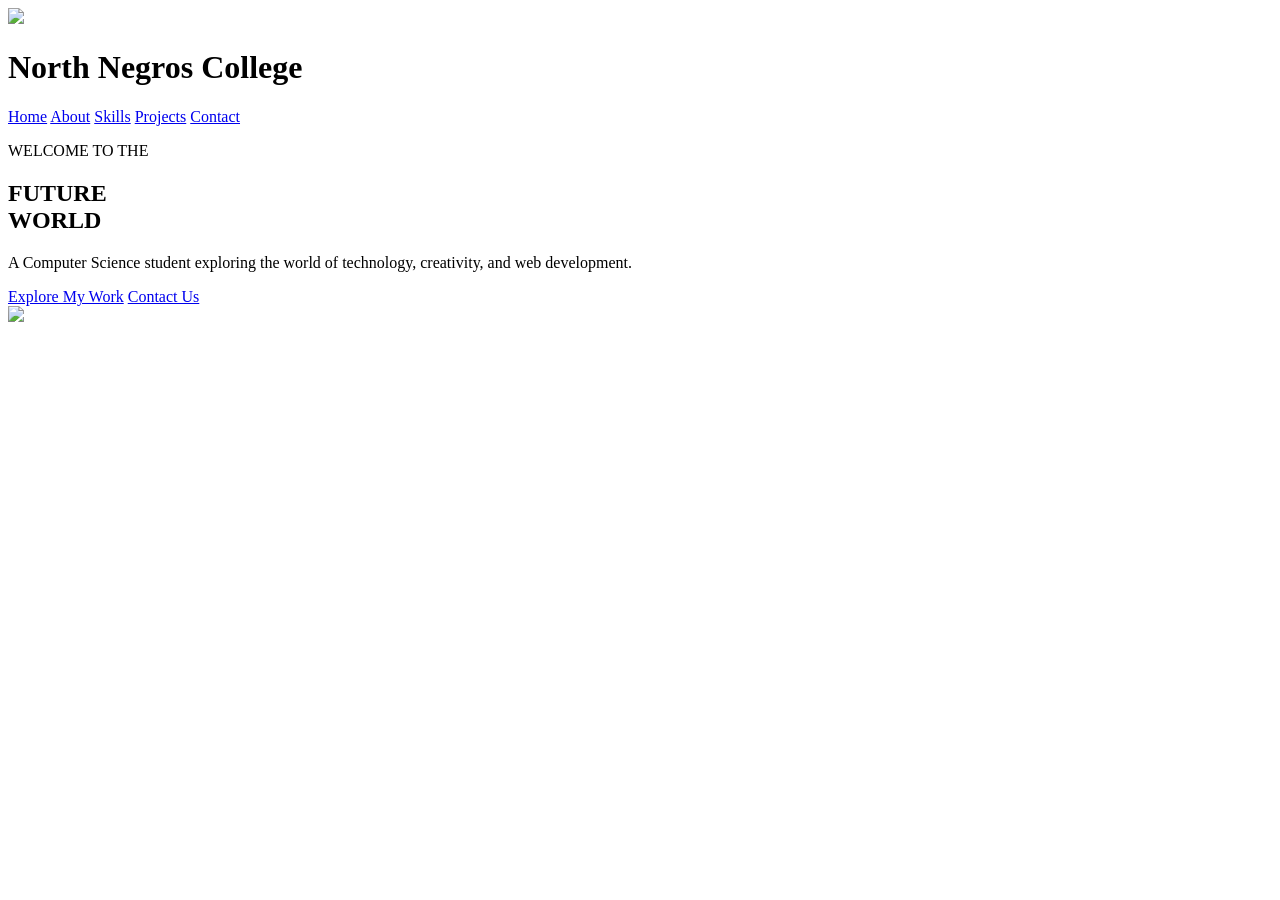
==== index.html @ 6957d8ed "Add files via upload" ====
<!DOCTYPE html>
<html lang="en">
<head>
    <meta charset="UTF-8">
    <meta name="viewport" content="width=device-width, initial-scale=1.0">
    <title>BSCS |The Future is Coded</title>
    <link rel="preconnect" href="https://fonts.googleapis.com">
    <link rel="preconnect" href="https://fonts.gstatic.com" crossorigin>
    <link rel="stylesheet" href="https://fonts.googleapis.com/css2?family=Orbitron:wght@500;600;700;800&family=Poppins:wght@300;400;500;600;700&display=swap">
    <link rel="stylesheet" href="style.css">
    <link rel="icon" type="images/nnc.jpg" href="images/nnc.jpg">
</head>

<body>


    <header class="navbar">
        
    <img src="images/nnc.jpg" class="logo">

        <h1 class="slogo">North Negros College</h1>

        <nav>
            <a href="index.html">Home</a>
            <a href="about.html">About</a>
            <a href="skills.html">Skills</a>
            <a href="projects.html">Projects</a>
            <a href="contact.html">Contact</a>
        </nav>
    </header>


    
    <section id="home" class="hero">

        <div class="hero-content">
            <p class="small-title">WELCOME TO THE</p>

            <h1>
                FUTURE<br>
                <span>WORLD</span>
            </h1>

            <p class="description">
                A Computer Science student exploring the world of
                technology, creativity, and web development.
            </p>

            <div class="hero-buttons">
                <a href="projects.html" class="btn primary">Explore My Work</a>
                <a href="contact.html#contact" class="btn secondary">Contact Us</a>
            </div>
        </div>

        <div class="hero-visual">
            <div class="glow-circle"></div>

            <div class="code-card">
                <div class="dots">
                    <img src="images/mmm.jpg" class="movingpic">
                </div>
            </div>
        </div>

    </section>

</body>

</html>
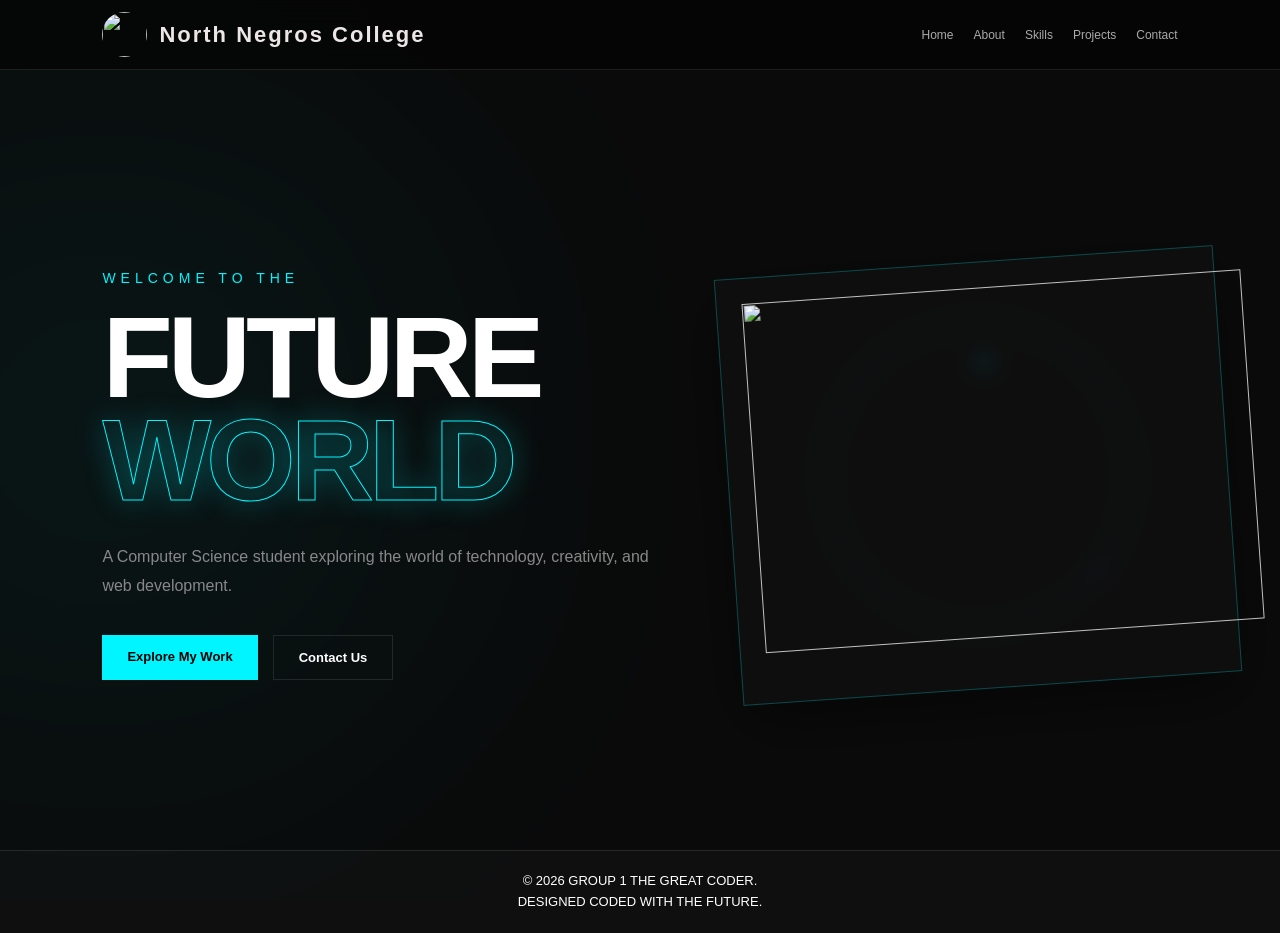
==== commit 1c2c7001: "Add files via upload" ====
--- a/index.html
+++ b/index.html
@@ -57,13 +57,16 @@
 
             <div class="code-card">
                 <div class="dots">
-                    <img src="images/mmm.jpg" class="movingpic">
+                    <img src="images/abt.webp" class="movingpic">	
                 </div>
             </div>
         </div>
 
     </section>
-
+<footer>
+    <p>© 2026 GROUP 1 THE GREAT CODER.</p>
+    <p>DESIGNED CODED WITH THE FUTURE.</p>
+</footer>
 </body>
 
 </html>
--- a/style.css
+++ b/style.css
@@ -0,0 +1,857 @@
+* {
+    margin: 0;
+    padding: 0;
+    box-sizing: border-box;
+}
+
+html {
+    scroll-behavior: smooth;
+}
+
+body {
+    background: #0a0a0a;
+    color: #ffffff;
+    font-family: "Poppins", sans-serif;
+    overflow-x: hidden;
+	
+	min-height: 100vh;
+	display: flex;
+	flex-direction: column;
+
+}
+
+:root {
+    --bg: #faf0f0;
+    --card: #0d0d0d;
+    --text: #ffffff;
+    --muted: #888888;
+    --accent: #00f5ff;
+    --accent2: #7c3cff;
+    --border: rgba(255, 255, 255, 0.1);
+}
+
+.navbar {
+    position: fixed;
+    top: 0;
+
+    width: 100%;
+    height: 70px;
+    
+    padding: 0 8%;
+
+    display: flex;
+    align-items: center;
+    justify-content: space-between;
+
+    background: rgba(5, 5, 5, 0.75);
+    backdrop-filter: blur(15px);
+
+    border-bottom: 1px solid var(--border);
+
+    z-index: 1000;
+}
+
+.movingpic {
+    width: 500px;
+    height: 350px;
+
+}
+
+.logo {
+    width: 45px;
+    height: 45px;
+    margin: 0 12px 0 0;      
+    border-radius: 50%;      
+    object-fit: cover;       
+    flex-shrink: 0;          
+}
+
+.slogo {
+    margin: 0 auto 0 0;      /
+    font-family: "Orbitron", sans-serif;
+    font-size: 22px;
+    font-weight: 600;
+    letter-spacing: 2px;
+    color: #ece6e6;
+    white-space: nowrap;   
+}
+.logo span {
+    color: var(--accent);
+}
+
+.navbar nav {
+    display: flex;
+    gap: 20px;
+
+
+}
+
+.navbar nav a {
+    position: center;
+
+    color: #aaa;
+    text-decoration: none;
+
+    font-size: 12px;
+    font-weight: 500;
+    
+
+    transition: 0.3s;
+}
+
+.navbar nav a:hover {
+    color: var(--accent);
+}
+
+.navbar nav a::after {
+    content: "";
+
+    position: absolute;
+    left: 0;
+    bottom: 8px;
+
+    width: 0;
+    height: 2px;
+
+    background: var(--accent);
+
+    transition: 0.3s;
+}
+
+.navbar nav a:hover::after {
+    width: 100%;
+}
+
+
+.hero {
+    min-height: 100vh;
+	margin-bottom: -50px;
+
+    padding: 130px 8% 80px;
+
+    display: flex;
+    align-items: center;
+    justify-content: space-between;
+
+    position: relative;
+
+    overflow: hidden;
+}
+
+.hero::before {
+    content: "";
+
+    position: absolute;
+
+    width: 500px;
+    height: 500px;
+
+    background: var(--accent);
+
+    filter: blur(180px);
+    opacity: 0.08;
+
+    top: 20%;
+    left: -150px;
+}
+
+.hero-content {
+    max-width: 650px;
+	padding-bottom: 0px;
+    position: relative;
+    z-index: 2;
+}
+
+.small-title {
+    color: var(--accent);
+
+    font-family: "Orbitron", sans-serif;
+    font-size: 14px;
+    letter-spacing: 5px;
+
+    margin-bottom: 20px;
+}
+
+.hero h1 {
+    font-family: "Orbitron", sans-serif;
+
+    font-size: clamp(60px, 9vw, 125px);
+    line-height: 0.9;
+
+    letter-spacing: -5px;
+}
+
+.hero h1 span {
+    color: transparent;
+
+    -webkit-text-stroke: 1px var(--accent);
+
+    text-shadow: 0 0 30px rgba(0, 245, 255, 0.25);
+}
+
+.description {
+    max-width: 550px;
+
+    color: var(--muted);
+
+    margin-top: 30px;
+
+    line-height: 1.8;
+}
+
+.hero-buttons {
+    display: flex;
+    gap: 15px;
+
+    margin-top: 35px;
+}
+
+.btn {
+    padding: 14px 25px;
+
+    text-decoration: none;
+
+    font-size: 13px;
+    font-weight: 600;
+
+    transition: 0.3s;
+}
+
+.primary {
+    background: var(--accent);
+    color: #000;
+}
+
+.primary:hover {
+    box-shadow: 0 0 30px rgba(0, 245, 255, 0.5);
+    transform: translateY(-4px);
+}
+
+.secondary {
+    color: white;
+
+    border: 1px solid var(--border);
+}
+
+.secondary:hover {
+    border-color: var(--accent);
+    color: var(--accent);
+}
+
+
+.hero-visual {
+    width: 400px;
+    height: 400px;
+
+    display: flex;
+    align-items: center;
+    justify-content: center;
+
+    position: relative;
+}
+
+.glow-circle {
+    position: absolute;
+
+    width: 300px;
+    height: 300px;
+
+    border-radius: 50%;
+
+    border: 1px solid rgba(0, 245, 255, 0.3);
+
+    box-shadow:
+        0 0 40px rgba(0, 245, 255, 0.15),
+        inset 0 0 40px rgba(0, 245, 255, 0.08);
+
+    animation: rotate 10s linear infinite;
+}
+
+.glow-circle::before,
+.glow-circle::after {
+    content: "";
+
+    position: absolute;
+
+    border-radius: 50%;
+}
+
+.glow-circle::before {
+    width: 12px;
+    height: 12px;
+
+    background: var(--accent);
+
+    top: 30px;
+    left: 50%;
+
+    box-shadow: 0 0 20px var(--accent);
+}
+
+.glow-circle::after {
+    width: 7px;
+    height: 7px;
+
+    background: var(--accent2);
+
+    bottom: 45px;
+    right: 20px;
+
+    box-shadow: 0 0 15px var(--accent2);
+}
+
+.code-card {
+    position: relative;
+    z-index: 2;
+
+    width: 500px;
+
+    display: flow-root;
+
+    padding: 25px;
+
+    background: rgba(15, 15, 15, 0.85);
+
+    border: 1px solid rgba(0, 245, 255, 0.25);
+
+    box-shadow: 0 20px 60px rgba(0, 0, 0, 0.5);
+
+    backdrop-filter: blur(10px);
+
+    font-family: monospace;
+
+    transform: rotate(-4deg);
+
+    transition: 0.4s;
+}
+
+.code-card:hover {
+    transform: rotate(0deg) scale(1.05);
+
+    border-color: var(--accent);
+
+    box-shadow: 0 0 40px rgba(0, 245, 255, 0.2);
+}
+
+.dots {
+    display: flex;
+    gap: 6px;
+
+    margin-bottom: 25px;
+}
+
+.dots span {
+    width: 9px;
+    height: 9px;
+
+    border-radius: 50%;
+
+    background: #555;
+}
+
+.code-card p {
+    color: #0a0a0a;
+    line-height: 2;
+}
+
+.code-card p span {
+    color: var(--accent);
+}
+
+.code-card .indent {
+    padding-left: 20px;
+    color: #0a0a0a;
+}
+
+
+
+.section {
+    padding: 90px 8%;
+
+    border-top: 1px solid var(--border);
+}
+
+.section-title {
+    margin-bottom: 45px;
+    height: 70px;
+
+    
+}
+
+.section-title p {
+    color: var(--accent);
+
+    font-family: "Orbitron", sans-serif;
+    
+
+    font-size: 15px;
+    letter-spacing: 10px;
+
+    margin-bottom: 10px;
+}
+
+.section-title h2 {
+    font-family: "Orbitron", sans-serif;
+
+    font-size: clamp(25px, 5vw, 40px);
+}
+
+
+.about-container {
+    display: grid;
+    grid-template-columns: 1fr 1fr;
+
+    gap: 30px;
+
+    align-items: center;
+}
+
+.about-card {
+    padding: 20px;
+
+    background: linear-gradient(145deg,
+            #111,
+            #080808);
+
+    border: 1px solid var(--border);
+
+    transition: 0.4s;
+}
+
+.about-card:hover {
+    transform: translateY(-8px);
+
+    border-color: var(--accent);
+
+    box-shadow: 0 20px 50px rgba(0, 245, 255, 0.08);
+}
+
+.about-icon {
+    font-family: monospace;
+
+    color: var(--accent);
+
+    font-size: 40px;
+
+    margin-bottom: 20px;
+}
+
+.about-card h3 {
+    font-family: "Orbitron", sans-serif;
+
+    margin-bottom: 10px;
+}
+
+.about-text p {
+    color: var(--muted);
+
+    line-height: 1.8;
+}
+
+.about-text h3 {
+    font-size: 20px;
+
+    margin-bottom: 20px;
+}
+
+.about-text p {
+    margin-bottom: 20px;
+}
+.about-grid {
+	display: grid;
+	padding-bottom: 10px;
+	grid-template-columns: repeat (3, 1fr);
+	gap: 15px;
+}
+
+
+.skills-section {
+    background: #080808;
+
+}
+
+.skills-grid {
+    display: grid;
+    padding-bottom: 0;
+    grid-template-columns: repeat(3, 1fr);
+
+    gap: 15px;
+}
+
+.skill-card:nth-child(1) {
+    background-image: url(images/htmldoc.jpg);
+
+    background-size: cover;
+
+    background-position: center;
+
+}
+
+.skill-card:nth-child(2) {
+    background-image: url(images/cssok.jpg);
+
+    background-size: cover;
+
+    background-position: center;
+
+}
+
+.skill-card:nth-child(3) {
+    background-image: url(images/js.webp);
+
+    background-size: cover;
+
+    background-position: center;
+
+}
+
+.skill-card:nth-child(4) {
+    background-image: url(images/python.webp);
+
+    background-size: cover;
+
+    background-position: center;
+
+}
+
+.skill-card:nth-child(5) {
+    background-image: url(images/ui.webp);
+
+    background-size: cover;
+
+    background-position: center;
+
+}
+
+.skill-card:nth-child(6) {
+    background-image: url(images/databaseq.jpg);
+
+    background-size: cover;
+
+    background-position: center;
+
+}
+
+.skill-card::before {
+    content: "";
+
+    position: absolute;
+
+    left: 0;
+    bottom: 0;
+
+    width: 0;
+    height: 3px;
+
+    background: var(--accent);
+
+    transition: 0.4s;
+}
+
+.skill-card:hover {
+    transform: translateY(-7px);
+
+    border-color: rgba(70, 126, 128, 0.4);
+}
+
+.skill-card:hover::before {
+    width: 100%;
+}
+
+.skill-card span {
+    color: #f0f0f5;
+
+    font-family: "Orbitron", sans-serif;
+
+    font-size: 12px;
+}
+
+.skill-card h3 {
+    font-family: "Orbitron", sans-serif;
+
+    font-size: 25px;
+
+    margin: 45px 0 12px;
+    color: rgb(247, 242, 242);
+}
+
+.skill-card p {
+    color: var(--muted);
+
+    font-size: 13px;
+
+    line-height: 1.7;
+    color: rgb(246, 246, 248);
+}
+
+
+.projects-grid {
+    display: grid;
+	padding-bottom: 0;
+    grid-template-columns: repeat(3, 1fr);
+
+    gap: 20px;
+}
+
+.project-card {
+    padding: 20px;
+    
+
+    min-height: 100px;
+
+    background: linear-gradient(145deg,
+            #0e0d0d,
+            #0c0c0c);
+
+    border: 1px solid var(--border);
+
+    transition: 0.4s;
+}
+
+.project-card:hover {
+    transform: translateY(-10px);
+
+    border-color: var(--accent);
+
+    box-shadow: 0 20px 50px rgba(0, 245, 255, 0.1);
+}
+
+.project-number {
+    color: var(--accent);
+
+    font-family: "Orbitron", sans-serif;
+
+    font-size: 13px;
+}
+
+.project-card h3 {
+    font-family: "Orbitron", sans-serif;
+
+    font-size: 24px;
+
+    margin: 60px 0 15px;
+}
+
+.project-card p {
+    color: var(--muted);
+
+    line-height: 1.7;
+
+    font-size: 13px;
+}
+
+.project-card a {
+    display: inline-block;
+
+    margin-top: 25px;
+
+    color: rgb(10, 10, 10);
+
+    text-decoration: none;
+
+    font-size: 13px;
+
+    transition: 0.3s;
+}
+
+.project-card a:hover {
+    color: var(--accent);
+}
+
+
+.contact section {
+    min-height: auto;
+    padding: 60px 8%;
+    background: #0e0d0d;
+
+    display: flex;
+    flex-direction: column;
+    align-items: center;
+}
+
+.contact-container {
+    width: 100%;
+    display: flex;
+    justify-content: center;
+    align-items: center;
+}
+
+.contact-card {
+    width: 420px;
+    padding: 40px;
+
+    border: 1px solid #292929;
+
+    text-align: center;
+}
+
+.contact-card h2 {
+    margin: 0 0 35px 0;
+
+    color: #ffffff;
+    font-size: 26px;
+}
+
+
+.info {
+    margin: 25px 0;
+}
+
+.info span {
+    display: block;
+
+    margin-bottom: 8px;
+
+    font-size: 20px;
+}
+
+.info p {
+    margin: 0;
+
+    color: #888;
+    font-size: 14px;
+}
+
+
+.contact-item span {
+    display: block;
+    font-size: 20px;
+    margin-bottom: 7px;
+}
+
+.contact-item p {
+    color: #332f2f;
+    font-size: 14px;
+    margin: 0;
+}
+
+
+@keyframes rotate {
+    from {
+        transform: rotate(0deg);
+    }
+
+    to {
+        transform: rotate(360deg);
+    }
+}
+
+
+@media (max-width: 900px) {
+
+    .navbar {
+        padding: 0 5%;
+    }
+
+    .navbar nav {
+        gap: 15px;
+    }
+
+    .hero {
+        flex-direction: column;
+
+        align-items: flex-start;
+
+        gap: 70px;
+    }
+
+    .hero-visual {
+        align-self: center;
+    }
+
+    .about-container,
+    .contact-container {
+        grid-template-columns: 1fr;
+    }
+
+    .skills-grid,
+    .projects-grid {
+        grid-template-columns: repeat(2, 1fr);
+    }
+}
+
+
+@media (max-width: 600px) {
+
+    .navbar {
+        height: auto;
+
+        padding: 20px 5%;
+
+        flex-direction: column;
+
+        gap: 15px;
+    }
+
+    .navbar nav {
+        flex-wrap: wrap;
+
+        justify-content: center;
+
+        gap: 15px;
+    }
+
+    .hero {
+        padding: 160px 5% 70px;
+    }
+
+    .hero h1 {
+        font-size: 100px;
+
+        letter-spacing: -3px;
+    }
+
+    .hero-visual {
+        width: 100%;
+        height: 300px;
+    }
+
+    .glow-circle {
+        width: 300px;
+        height: 300px;
+    }
+
+    .movingpic {
+        width: 300px;
+        height: 250px;
+    }
+
+    .about-card {
+        width: 100%;
+
+    }
+
+    .section {
+        padding: 50px 5%;
+    }
+
+
+    .projects-grid {
+        grid-template-columns: 1fr;
+    }
+
+    .hero-buttons {
+        flex-direction: column;
+    }
+
+    .btn {
+        text-align: center;
+    }
+    
+  }
+
+footer {
+    margin-top: auto;         
+    width: 100%;
+    padding: 20px 5%;
+    background-color: #0f0f0f;
+    border-top: 1px solid var(--border);
+    text-align: center;
+}
+
+footer p {
+    margin: 0;
+    color: #ffffff;
+    font-size: 13px;
+    line-height: 1.6;
+}
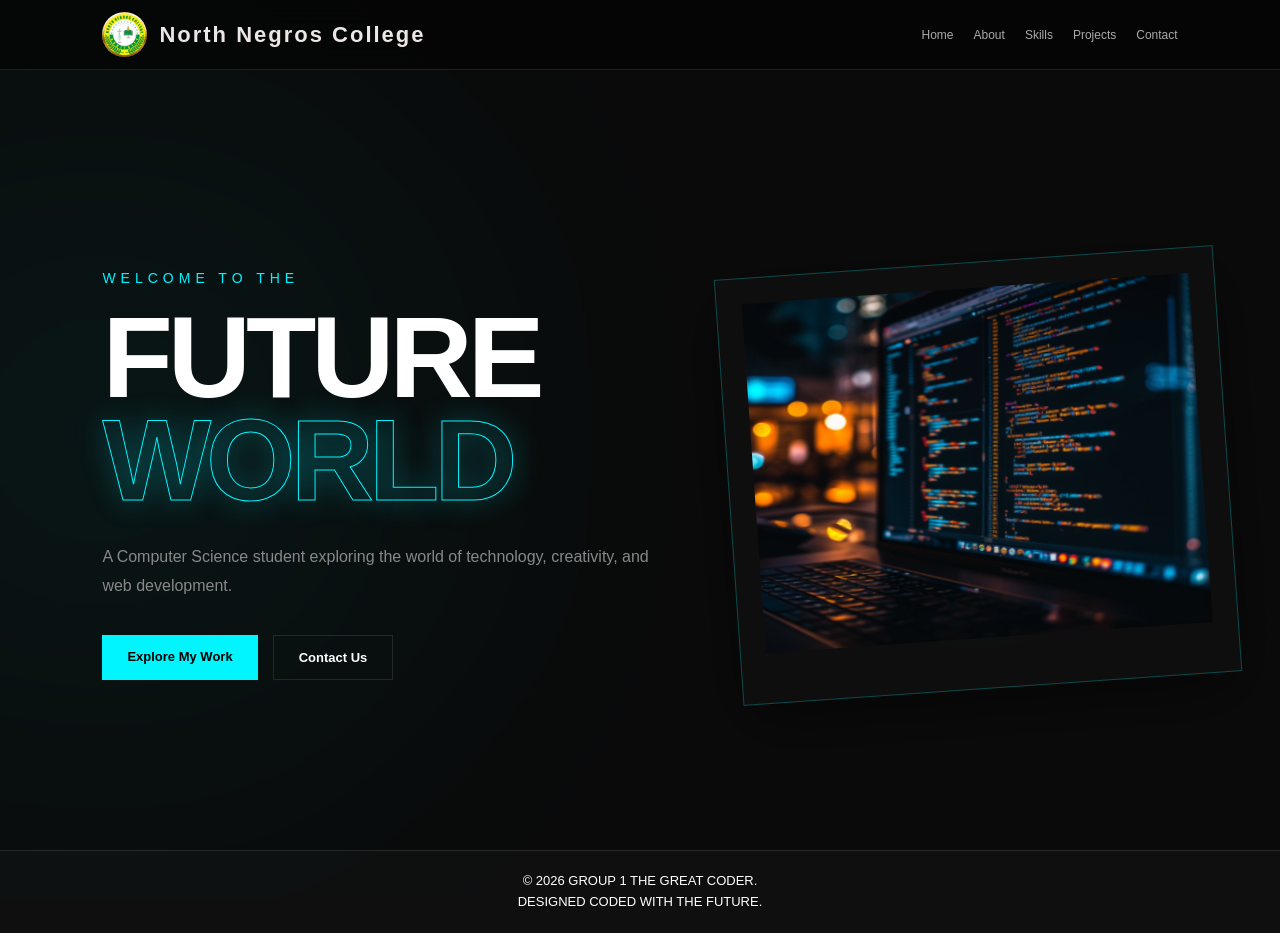
==== commit 9409de37: "Add files via upload" ====
--- a/index.html
+++ b/index.html
@@ -8,15 +8,14 @@
     <link rel="preconnect" href="https://fonts.gstatic.com" crossorigin>
     <link rel="stylesheet" href="https://fonts.googleapis.com/css2?family=Orbitron:wght@500;600;700;800&family=Poppins:wght@300;400;500;600;700&display=swap">
     <link rel="stylesheet" href="style.css">
-    <link rel="icon" type="images/nnc.jpg" href="images/nnc.jpg">
+    <link rel="icon" type="image/jpeg" href="nnc.jpg">
 </head>
 
 <body>
 
+    <header class="navbar">
 
-    <header class="navbar">
-        
-    <img src="images/nnc.jpg" class="logo">
+        <img src="nnc.jpg" class="logo">
 
         <h1 class="slogo">North Negros College</h1>
 
@@ -29,8 +28,6 @@
         </nav>
     </header>
 
-
-    
     <section id="home" class="hero">
 
         <div class="hero-content">
@@ -57,16 +54,17 @@
 
             <div class="code-card">
                 <div class="dots">
-                    <img src="images/abt.webp" class="movingpic">	
+                    <img src="abt.webp" class="movingpic">
                 </div>
             </div>
         </div>
 
     </section>
-<footer>
-    <p>© 2026 GROUP 1 THE GREAT CODER.</p>
-    <p>DESIGNED CODED WITH THE FUTURE.</p>
-</footer>
+
+    <footer>
+        <p>© 2026 GROUP 1 THE GREAT CODER.</p>
+        <p>DESIGNED CODED WITH THE FUTURE.</p>
+    </footer>
+
 </body>
-
 </html>
